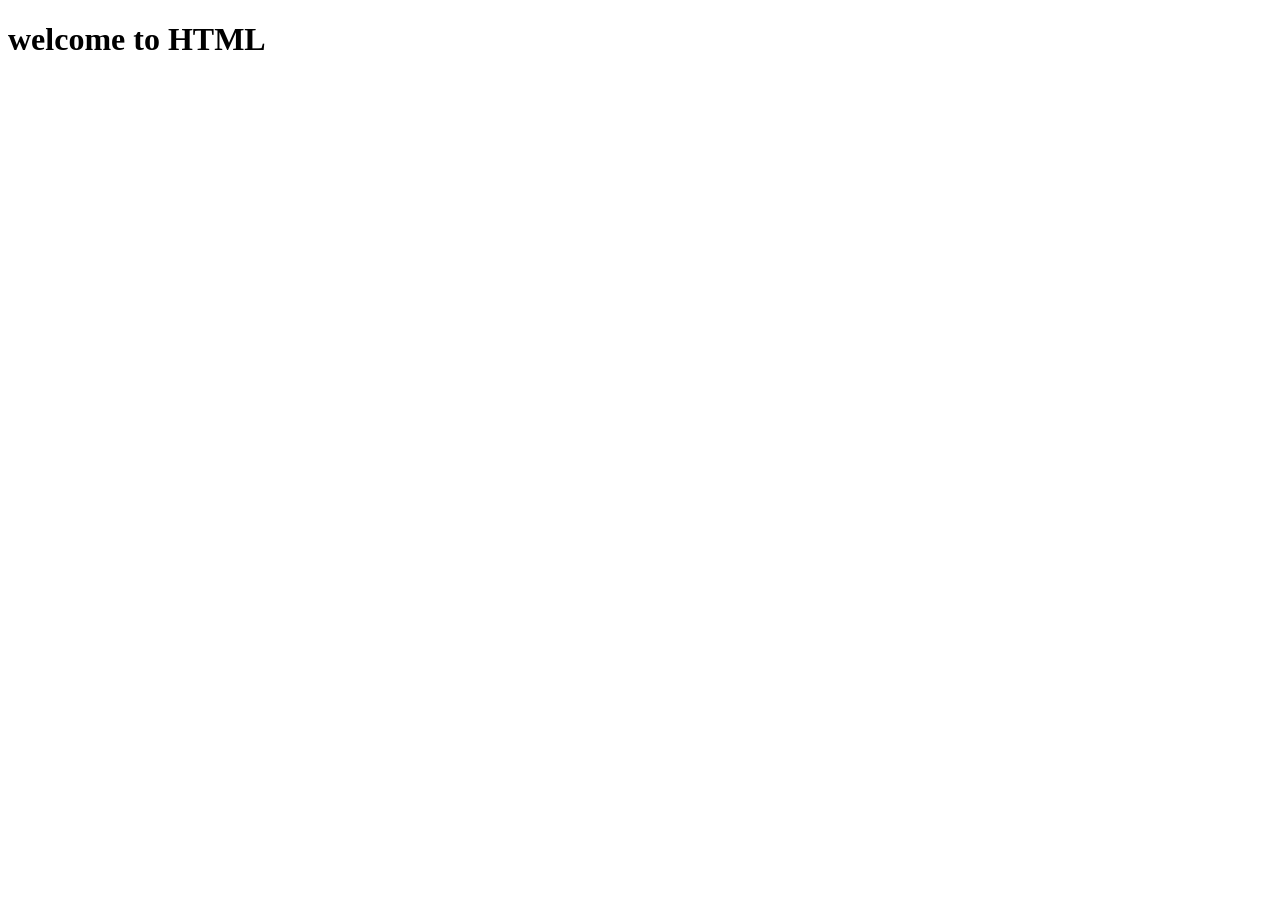
==== index.html @ 7991c23b "this is initial commit" ====
<!DOCTYPE html>
<html lang="en">
<head>
    <meta charset="UTF-8">
    <meta name="viewport" content="width=device-width, initial-scale=1.0">
    <title>Document</title>
    <link rel="stylesheet" href="/index.css">
</head>
<body>
    <h1>welcome to HTML</h1>
    <script src="index.js"></script>
</body>
</html>
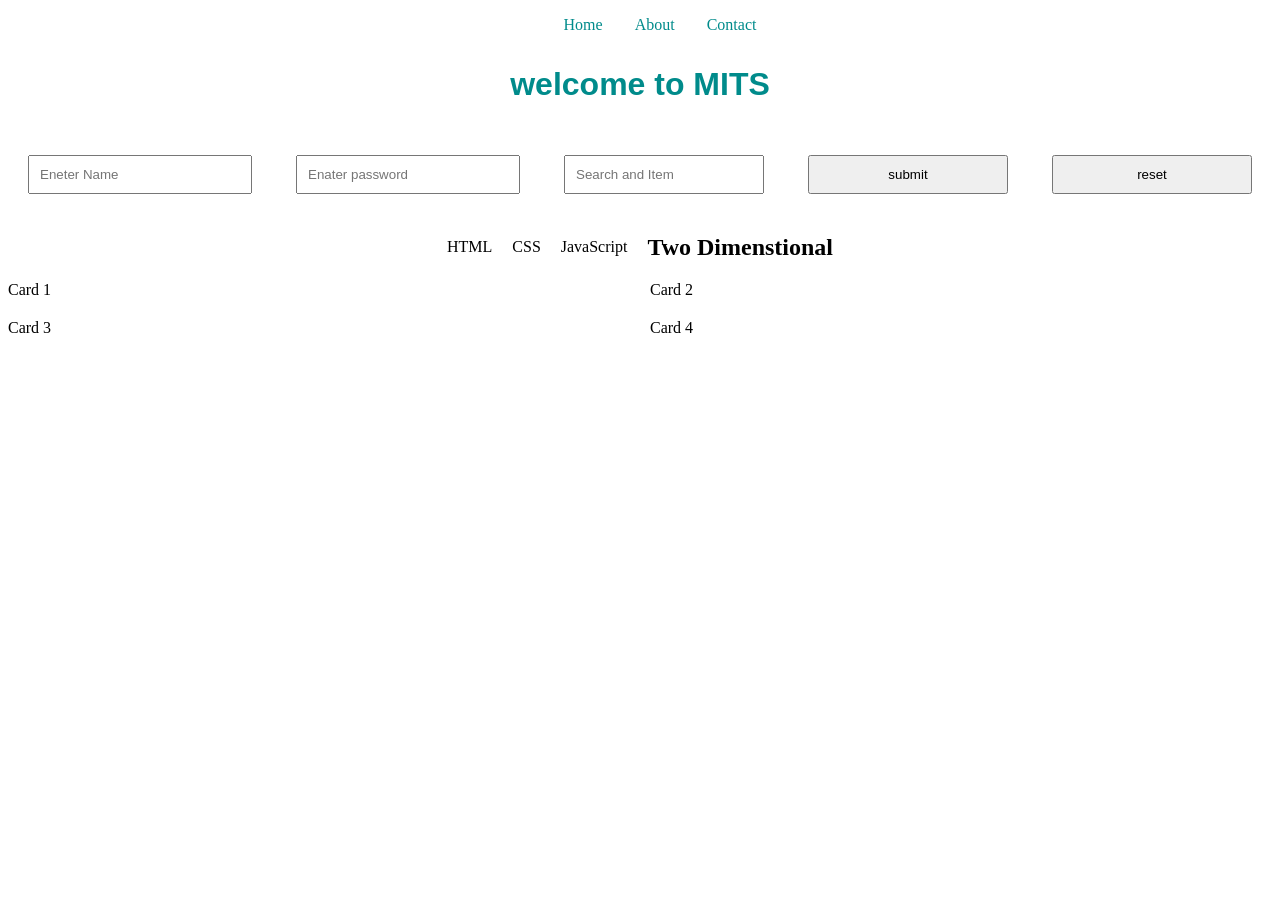
==== commit ea6563bf: "Added Simple Task Manager project" ====
--- a/index.html
+++ b/index.html
@@ -4,11 +4,43 @@
     <meta charset="UTF-8">
     <meta name="viewport" content="width=device-width, initial-scale=1.0">
     <title>Document</title>
-    <link rel="stylesheet" href="/index.css">
+    <link rel="stylesheet" href="\index.css">
 </head>
 <body>
-    <h1>welcome to HTML</h1>
+        <header>
+            <nav>
+                <ul class="nav-links"> 
+                    <li><a href="#">Home</a></li>
+                    <li><a href="#">About</a></li>
+                    <li><a href="#">Contact</a></li>
+
+                </ul>
+            </nav>
+        </header>
+    <h1>welcome to MITS</h1>
     <script src="index.js"></script>
+    <form action="">
+        <input type="text" name="fname" placeholder="Eneter Name" class="inputclass">
+        <input type="password" name="lanme" placeholder="Enater password" class="inputclass">
+        <input type="search" name="sr" placeholder="Search and Item" class="inputclass">
+        <input type="button" value="submit" class="inputclass">
+        <input type="reset" value="reset" class="inputclass">
+
+    </form>
+    <div class="container">
+        <div>HTML</div>
+        <div>CSS</div>
+        <div>JavaScript</div>
+
+
+        <h2>Two Dimenstional</h2>
+
+</div>
+        <div class="grid">
+            <div>Card 1</div>
+            <div>Card 2</div>
+            <div>Card 3</div>
+            <div>Card 4</div>
+        </div>
 </body>
-</html>
-
+</html>
